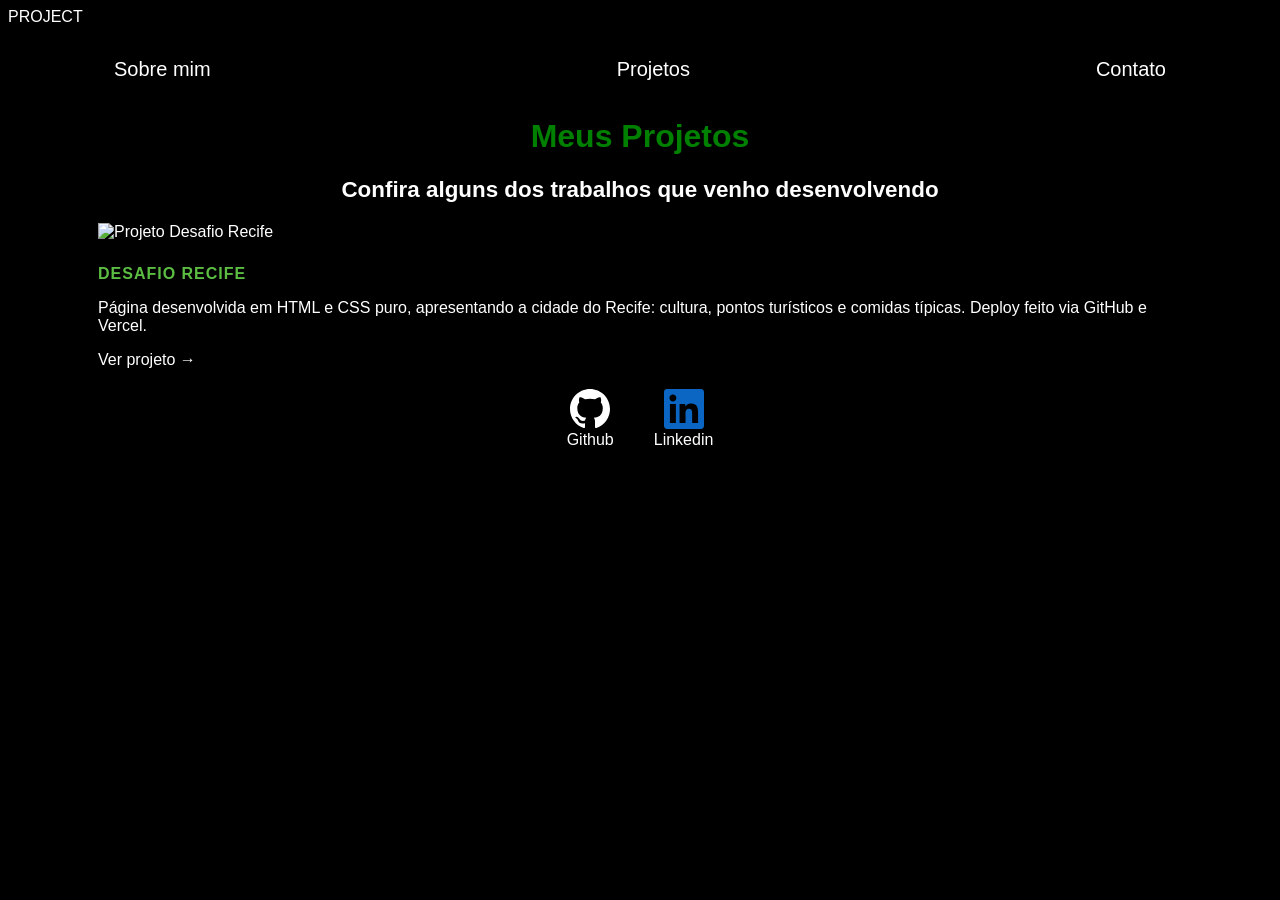
==== Portifólio 1/project.html @ 12e2774f "adiciona pagina de projetos com card do desafio recife" ====
PROJECT
<!DOCTYPE html>
<html lang="pt-BR">
<head>
    <meta charset="UTF-8">
    <meta http-equiv="X-UA-Compatible" content="IE=edge">
    <meta name="viewport" content="width=device-width, initial-scale=1.0">
    <title>Leandro Chagas - Projetos</title>
    <link rel="stylesheet" href="index.css">
</head>

<body>
    <div class="container">
        <nav>
            <ul>
                <li>
                    <a href="index.html">Sobre mim</a>
                </li>
                <li>
                    <a href="project.html">Projetos</a>
                </li>
                <li>
                    <a href="contact.html">Contato</a>
                </li>
            </ul>
        </nav>

        <header>
            <div class="center">
                <h1>Meus Projetos</h1>
                <h2>Confira alguns dos trabalhos que venho desenvolvendo</h2>
            </div>
        </header>

        <main>
            <section class="projects-grid">

                <div class="project-card">
                    <img src="./img/recife-preview.png" alt="Projeto Desafio Recife">
                    <h3>Desafio Recife</h3>
                    <p>Página desenvolvida em HTML e CSS puro, apresentando a cidade do Recife: cultura, pontos turísticos e comidas típicas. Deploy feito via GitHub e Vercel.</p>
                    <a href="https://desafio-recife.vercel.app/" target="_blank" rel="noopener noreferrer" class="project-link">Ver projeto →</a>
                </div>

            </section>
        </main>

        <footer>
            <a href="https://github.com/devleandro2508-dev" target="_blank" rel="noopener noreferrer">
                <img src="./img/github.svg">
                <p>Github</p>
            </a>
            <a href="https://www.linkedin.com/in/leandro-chagas2508" target="_blank" rel="noopener noreferrer">
                <img src="./img/linkedin.svg">
                <p>Linkedin</p>
            </a>
        </footer>
    </div>
</body>

</html>
---- Portifólio 1/index.css ----
body {
    color: white;
    background-color: black;
    font-family: Arial, Helvetica, sans-serif;
}
 
ul {
    display: flex;
    justify-content: space-between;
    list-style-type: none;
    align-items: center;
    padding: 16px;
}
 
a {
    color: white;
    text-decoration: none;
}
 
header img {
    width: 150px;
    height: 150px;
    border-radius: 50%;
    border: 5px solid #5BBE42;
}
 
.center {
    text-align: center;
}
 
h1 {
    color: green;
}
 
h2 {
    color: white;
    font-size: 1.4rem;
    font-weight: 700;
    margin-bottom: 20px;
}
 
h3 {
    color: #5BBE42;
    font-size: 1rem;
    font-weight: 700;
    text-transform: uppercase;
    letter-spacing: 1px;
    margin-top: 24px;
    margin-bottom: 8px;
}
 
footer img {
    width: 40px;
    height: 40px;
}
 
footer {
    display: flex;
    justify-content: center;
}
 
footer a {
    margin: 20px;
    text-align: center;
}
 
footer p {
    margin-top: 2px;
}
 
.container {
    padding: 0px 90px;
}
 
nav a {
    font-size: 20px;
}
 
nav a:hover {
    color: #5BBE42;
}
 
.contact-form input {
    width: 100%;
    padding: 8px 0;
    margin: 8px 0;
}
 
.contact-form input[type=text] {
    height: 100px;
}
 
button {
  color: black;
 background-color: white;
 border: none;
 width: 100px;
 height: 30px; }
.contact-phone {
 margin-bottom: 15px;
}
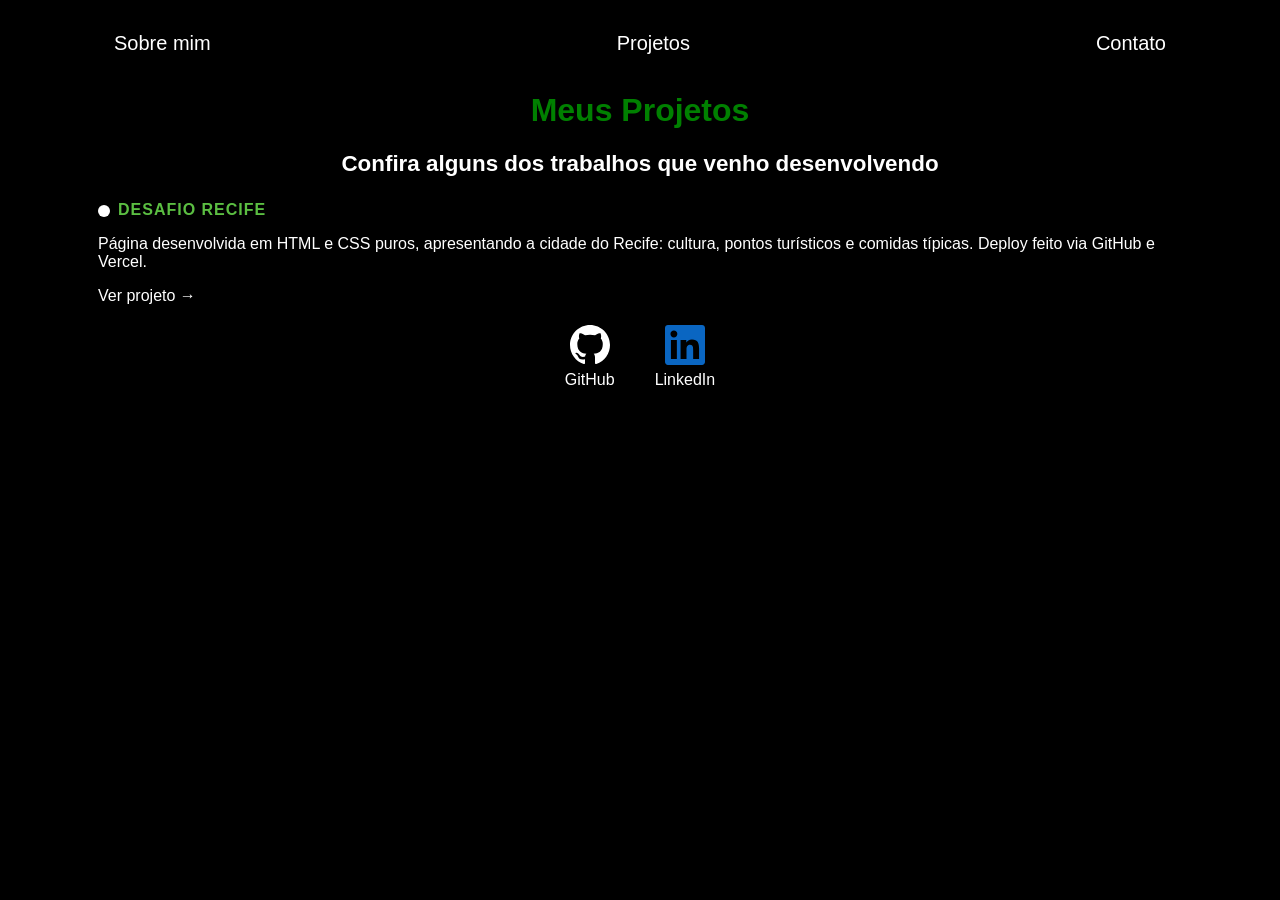
==== commit 7bb0834c: "adiciona ponto no titulo do card" ====
--- a/Portifólio 1/project.html
+++ b/Portifólio 1/project.html
@@ -1,4 +1,3 @@
-PROJECT
 <!DOCTYPE html>
 <html lang="pt-BR">
 <head>
@@ -7,6 +6,17 @@
     <meta name="viewport" content="width=device-width, initial-scale=1.0">
     <title>Leandro Chagas - Projetos</title>
     <link rel="stylesheet" href="index.css">
+    <style>
+        .ponto {
+            display: inline-block;
+            width: 12px;
+            height: 12px;
+            background: #fff;
+            border-radius: 50%;
+            margin-right: 8px;
+            vertical-align: middle;
+        }
+    </style>
 </head>
 
 <body>
@@ -36,9 +46,8 @@
             <section class="projects-grid">
 
                 <div class="project-card">
-                    <img src="./img/recife-preview.png" alt="Projeto Desafio Recife">
-                    <h3>Desafio Recife</h3>
-                    <p>Página desenvolvida em HTML e CSS puro, apresentando a cidade do Recife: cultura, pontos turísticos e comidas típicas. Deploy feito via GitHub e Vercel.</p>
+                    <h3><span class="ponto"></span>Desafio Recife</h3>
+                    <p>Página desenvolvida em HTML e CSS puros, apresentando a cidade do Recife: cultura, pontos turísticos e comidas típicas. Deploy feito via GitHub e Vercel.</p>
                     <a href="https://desafio-recife.vercel.app/" target="_blank" rel="noopener noreferrer" class="project-link">Ver projeto →</a>
                 </div>
 
@@ -47,12 +56,12 @@
 
         <footer>
             <a href="https://github.com/devleandro2508-dev" target="_blank" rel="noopener noreferrer">
-                <img src="./img/github.svg">
-                <p>Github</p>
+                <img src="./img/github.svg" alt="GitHub">
+                <p>GitHub</p>
             </a>
             <a href="https://www.linkedin.com/in/leandro-chagas2508" target="_blank" rel="noopener noreferrer">
-                <img src="./img/linkedin.svg">
-                <p>Linkedin</p>
+                <img src="./img/linkedin.svg" alt="LinkedIn">
+                <p>LinkedIn</p>
             </a>
         </footer>
     </div>
